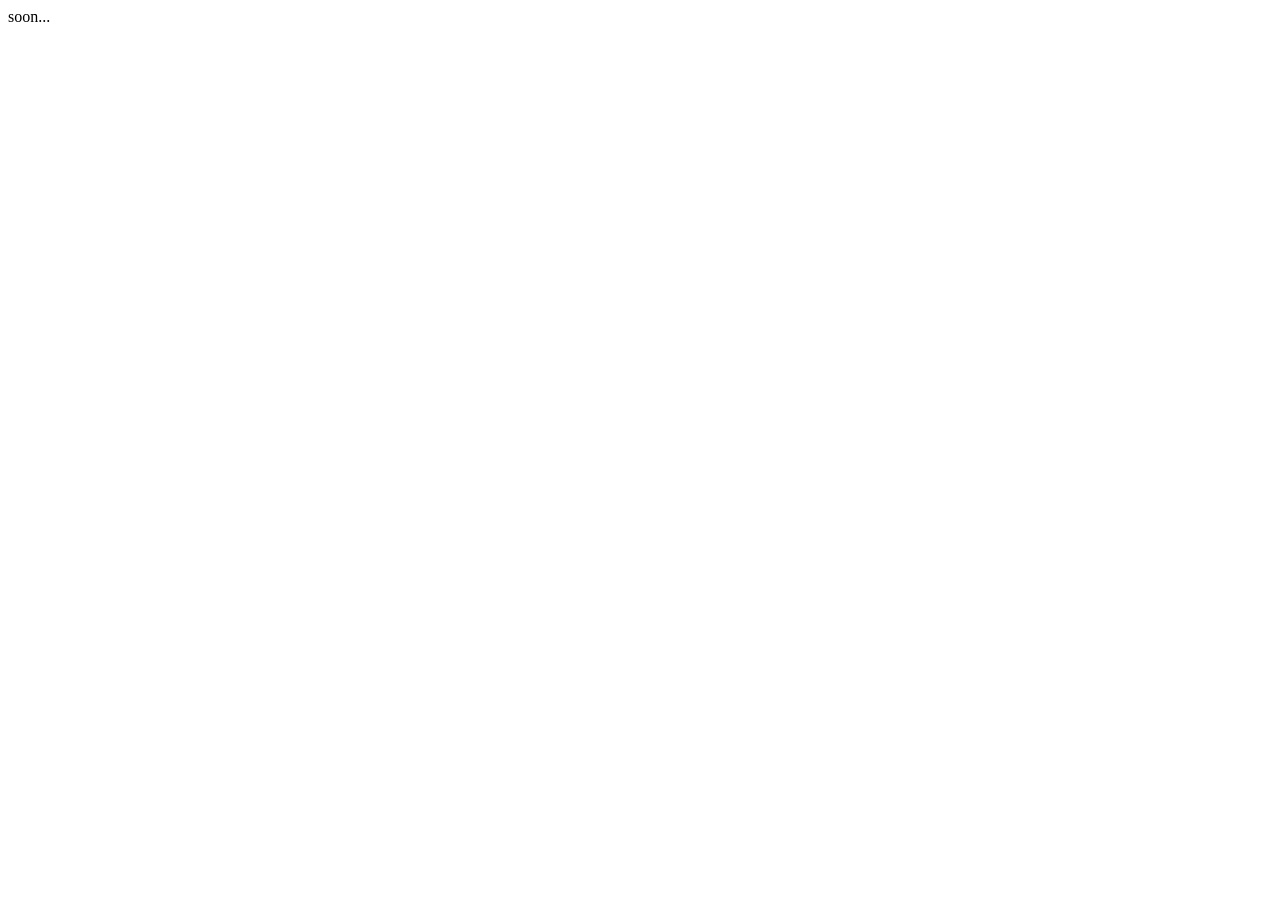
==== index.html @ 436a1f4c "Create index.html" ====
<!DOCTYPE html>
<html lang="en">
  <head>
    <meta charset="UTF-8">
    <meta name="viewport" content="width=device-width, initial-scale=1.0">
    <meta http-equiv="X-UA-Compatible" content="ie=edge">
    <title>Smartbalaton</title>
  </head>
  <body>
	soon...
  </body>
</html>
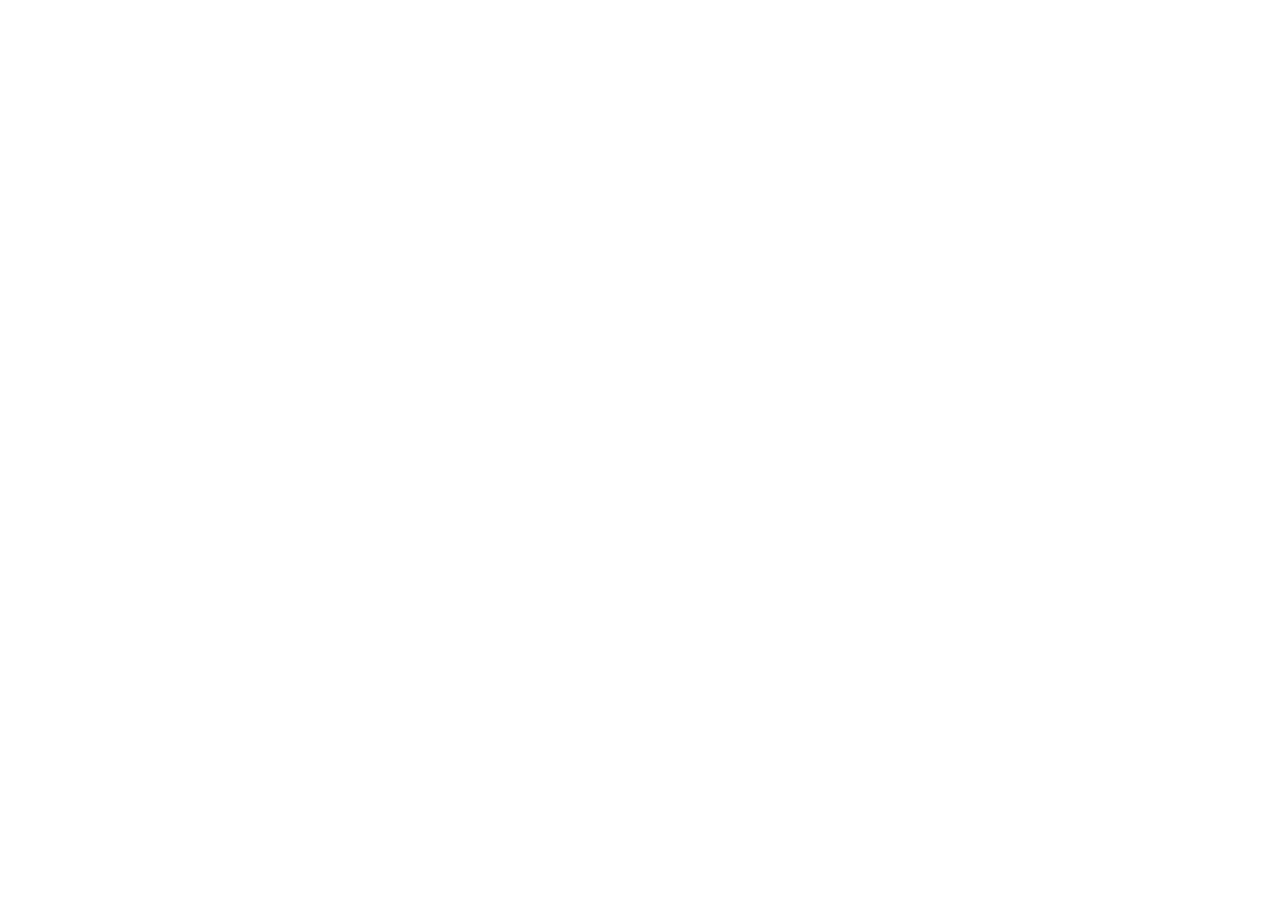
==== commit 4a559bf4: "Update index.html" ====
--- a/index.html
+++ b/index.html
@@ -4,6 +4,7 @@
     <meta charset="UTF-8">
     <meta name="viewport" content="width=device-width, initial-scale=1.0">
     <meta http-equiv="X-UA-Compatible" content="ie=edge">
+    <meta http-equiv="refresh" content="0; url=https://facebook.com/smartbalaton">
     <title>Smartbalaton</title>
   </head>
   <body>
